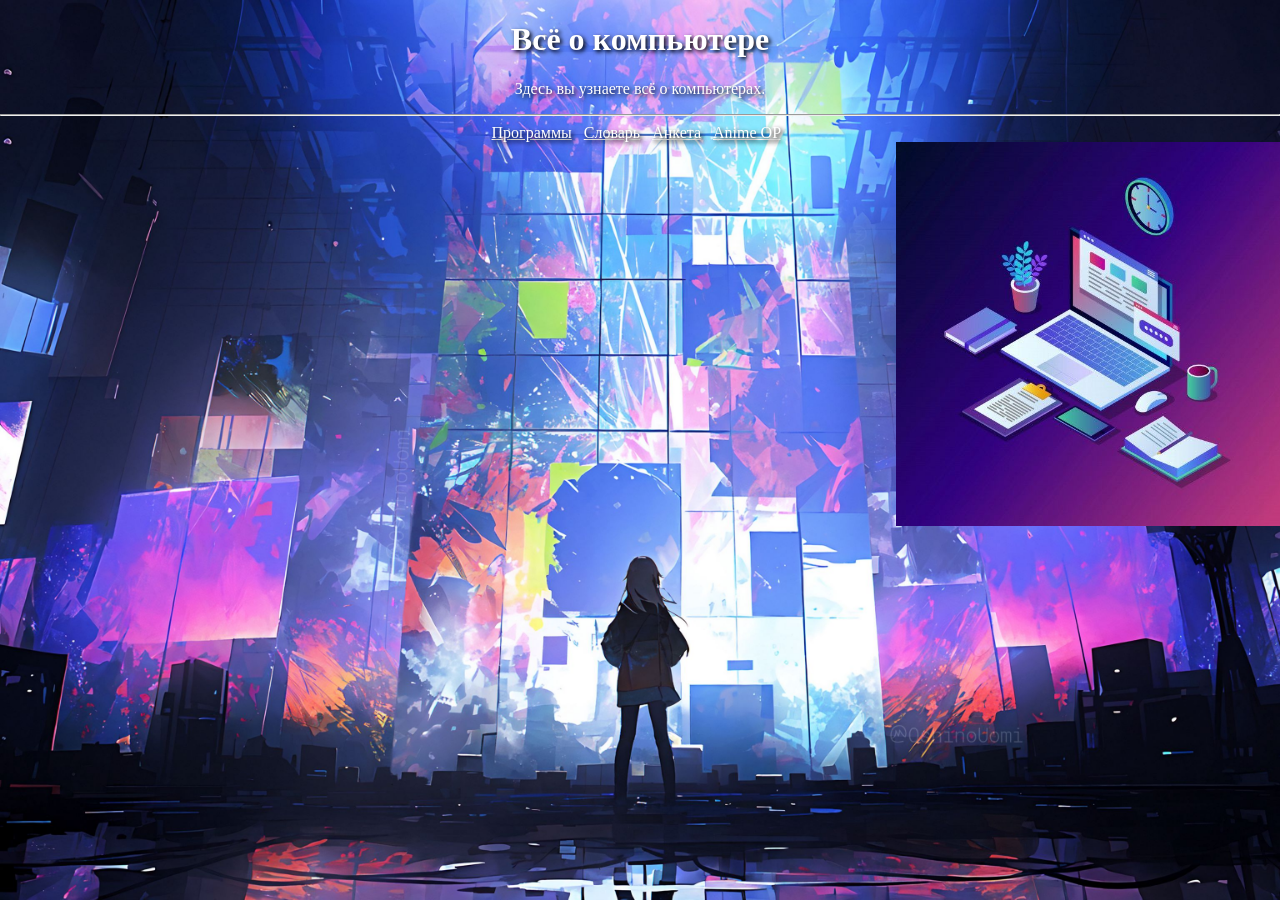
==== index.html @ f28cb9f2 "Rename test.html to index.html" ====
<!DOCTYPE html>
<html lang="rus">
    <head>
        <title>Мой компьютер</title> 
        <link rel="icon" href="./лого.jpg">
    </head>
    <body style="
    background-image: url(./фон.jpg);
    background-size: cover;
    background-position: center;
    background-attachment: fixed;
    margin: 0;
    padding: 0px;">
    <h1 style="color: white; text-shadow: 2px 2px 4px black;" align="center">Всё о компьютере</h1>
        <p style="color: white; text-shadow: 2px 2px 4px black;" align="center">Здесь вы узнаете всё о компьютерах.</p>
        <hr>
        <div align="center">
            <a href="./test1.html" style="color: white; text-shadow: 2px 2px 4px black;">Программы</a> &nbsp
            <a href="./test2.html" style="color: white; text-shadow: 2px 2px 4px black;">Словарь</a> &nbsp
            <a href="./test3.html" style="color: white; text-shadow: 2px 2px 4px black;">Анкета</a> &nbsp
            <a href="./test4.html" style="color: white; text-shadow: 2px 2px 4px black;">Anime OP</a> &nbsp
        </div>
        <img src="./pc0.jpg" alt="PC" width="30%" align="right">
    </body>
</html>
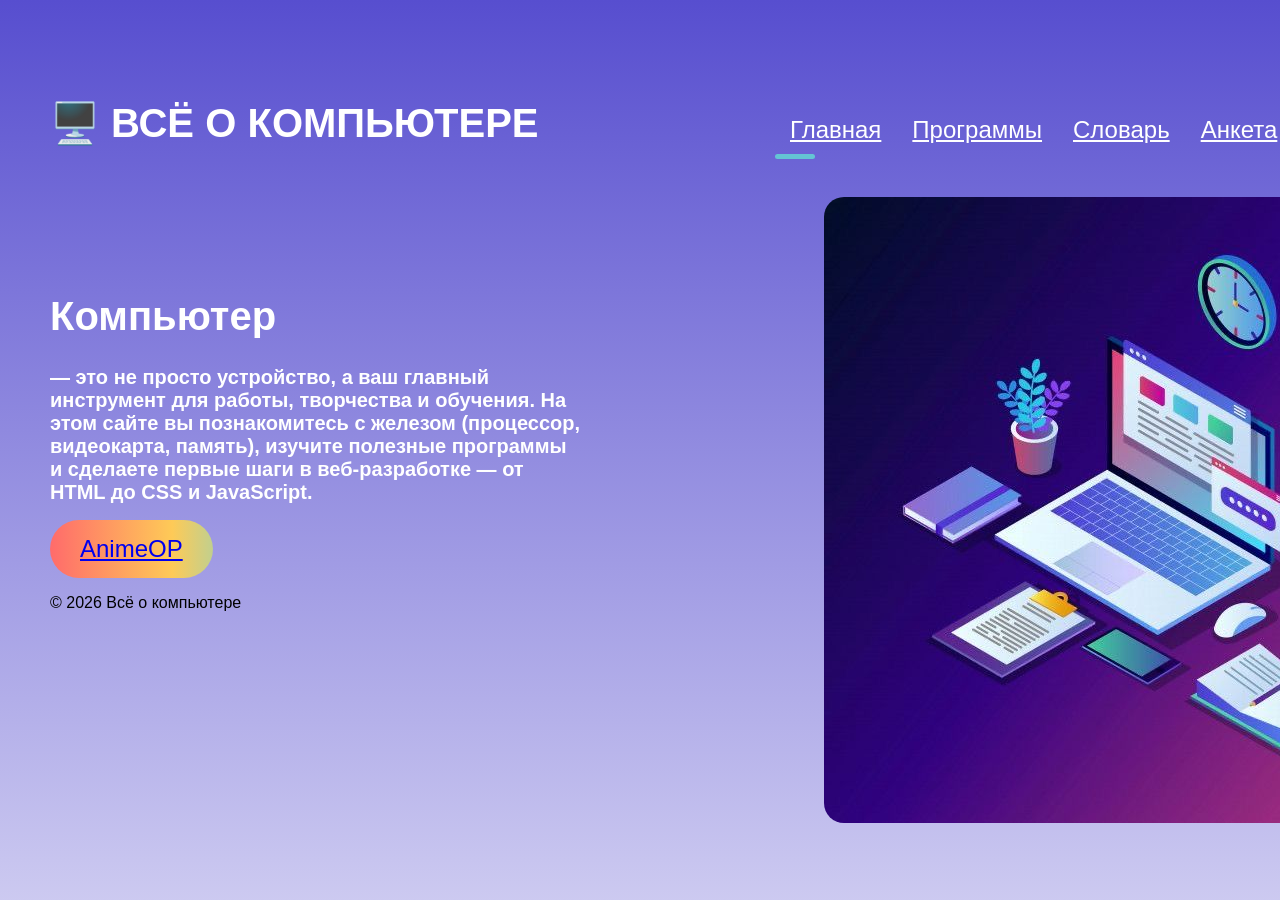
==== commit ec09ba14: "Add files via upload" ====
--- a/index.html
+++ b/index.html
@@ -1,25 +1,45 @@
 <!DOCTYPE html>
 <html lang="rus">
     <head>
+        <meta charset="UTF-8">
+        <meta name="viewport" content="width=device-width, initial-scale=1.0">
         <title>Мой компьютер</title> 
         <link rel="icon" href="./лого.jpg">
+        <link rel="stylesheet" href="./style.css">
     </head>
-    <body style="
-    background-image: url(./фон.jpg);
-    background-size: cover;
-    background-position: center;
-    background-attachment: fixed;
-    margin: 0;
-    padding: 0px;">
-    <h1 style="color: white; text-shadow: 2px 2px 4px black;" align="center">Всё о компьютере</h1>
-        <p style="color: white; text-shadow: 2px 2px 4px black;" align="center">Здесь вы узнаете всё о компьютерах.</p>
-        <hr>
-        <div align="center">
-            <a href="./test1.html" style="color: white; text-shadow: 2px 2px 4px black;">Программы</a> &nbsp
-            <a href="./test2.html" style="color: white; text-shadow: 2px 2px 4px black;">Словарь</a> &nbsp
-            <a href="./test3.html" style="color: white; text-shadow: 2px 2px 4px black;">Анкета</a> &nbsp
-            <a href="./test4.html" style="color: white; text-shadow: 2px 2px 4px black;">Anime OP</a> &nbsp
+    <body>
+        <div class="wrapper">    
+            <header class="container">
+                <span class="logo">🖥️ Всё о компьютере</span>
+                <nav>
+                    <ul>
+                        <li class="active"><a href="./index.html">Главная</a></li>
+                        <li><a href="./Programs.html">Программы</a></li>
+                        <li><a href="./Dictionary.html">Словарь</a></li>
+                        <li><a href="./Questionnaire.html">Анкета</a></li>
+                        <li class="btn"><button id="contactsBtn">Контакты</button></li>
+                    </ul>
+                </nav>
+            </header>
+            <div class="hero container">
+                <div class="hero--info">
+                    <h1>Компьютер</h1>
+                    <h2>— это не просто устройство, а ваш главный инструмент для работы, творчества и обучения. На этом сайте вы познакомитесь с железом (процессор, видеокарта, память), изучите полезные программы и сделаете первые шаги в веб-разработке — от HTML до CSS и JavaScript.</h2>
+                    <button class="btn"><a href="AnimeOP.html">AnimeOP</a></button>
+                    <p><footer>© 2026 Всё о компьютере</footer></p>
+                </div>
+                <img src="./pc0.jpg" alt="PC">
+            </div>
         </div>
-        <img src="./pc0.jpg" alt="PC" width="30%" align="right">
+        <div id="modal" class="modal">
+            <div class="modal-content">
+                <span class="close">&times;</span>
+                <h2>Контакты</h2>
+                <p>📧 Emil: mailto:mailbox@provaider.ru</p>
+                <p>📞 Телефон: +7 (777) 777-77-77</p>
+                <p>📍 Адрес: оз.Байкал</p>
+            </div>
+        </div>
+        <script src="./Script.js"></script>
     </body>
 </html>
--- a/style.css
+++ b/style.css
@@ -0,0 +1,345 @@
+body {
+    font-family: Arial, Helvetica, sans-serif;
+    background-image: linear-gradient(rgb(87, 78, 207), rgba(87, 78, 207, 0.3))
+    /*background-image: linear-gradient(rgba(0, 0, 0, 0.3), rgba(0, 0, 0, 0.3)), url(./фон.jpg)*/;
+    background-size: cover;
+    background-position: center;
+    background-attachment: fixed;
+    margin: 0;
+    padding: 50px;
+    transition: opacity 0.3s ease;
+}
+
+#text form{
+    font-size: 28px;
+    color: #fff;
+}
+
+#text input{
+    font-size: 28px;
+}
+
+.dict-item {
+    background: rgba(255, 255, 255, 0.1);
+    border-radius: 20px;
+    display: flex;
+    align-items: center;
+    gap: 30px;
+    margin-bottom: 30px;
+    padding: 25px;
+    backdrop-filter: blur(3px);
+}
+
+.dict-text {
+    flex: 2;
+    color: #fff;
+    font-size: 18px;
+    line-height: 1.5;
+}
+
+.dict-text strong {
+    font-size: 24px;
+    display: block;
+    margin-bottom: 10px;
+    color: #ffd966;
+}
+
+.dict-image {
+    flex: 0.8;
+    text-align: center;
+}
+
+.dict-image img {
+    max-width: 100%;
+    height: auto;
+    border-radius: 16px;
+    box-shadow: 0 8px 20px rgba(0,0,0,0.3);
+    transition: transform 0.3s ease;
+}
+
+.dict-image img:hover {
+    transform: scale(1.03);
+}
+
+@media (max-width: 768px) {
+    .dict-item {
+        flex-direction: column;
+    }
+    .dict-image {
+        order: -1;
+        margin-bottom: 15px;
+    }
+}
+
+.container {
+    width: 1400px;
+    margin: 0 auto;
+}
+
+header {
+    padding: 50px 0;
+}
+
+header .logo {
+    text-transform: uppercase;
+    font-size: 40px;
+    font-weight: 800;
+    color: #fff;
+}
+
+header nav {
+    float:right;
+    width: 50%;
+}
+
+header nav ul {
+    list-style: none;
+    display: flex;
+    justify-content: space-between;
+}
+
+header nav ul li {
+    display: inline-block;
+}
+
+header nav ul li a {
+    color:#ffffff;
+    font-size: 24px;
+}
+
+header nav ul li:not(.active):not(.btn) a:hover {
+    border-bottom: 5px solid #2d286e;
+}
+
+header nav ul li button {
+    color:#ffffff;
+    font-size: 24px;
+}
+
+header nav ul li.btn button {
+    background: #64c4d4;
+    padding: 9px 17px;
+    border-radius: 5px;
+    transition: all 500ms ease;
+}
+
+header nav ul li.btn button {
+    background: linear-gradient(135deg, #a53689, #64c4d4, #2d286e, #a53689);
+    background-size: 300% 300%;
+    animation: diagonalShift 4s ease infinite;
+}
+
+@keyframes diagonalShift {
+    0% { background-position: 0% 0%; }
+    25% { background-position: 100% 0%; }
+    50% { background-position: 100% 100%; }
+    75% { background-position: 0% 100%; }
+    100% { background-position: 0% 0%; }
+}
+
+header nav ul li.active::after {
+    content: '';
+    display: block;
+    width: 40px;
+    height: 5px;
+    background: #64c4d4;
+    border-radius: 10px;
+    position: relative;
+    top: 10px;
+    left: -15px;
+}
+
+.hero {
+    padding-bottom: 100px;
+    position: relative;
+}
+
+.hero--info {
+    width: 530px;
+    padding-top: 70px;
+}
+
+#text {
+    width: 100%;
+}
+
+.hero--info h2 {
+    color: #fff;
+    font-size: 20px;
+    font-weight: 600;
+}
+
+.hero--info h1 {
+    color: #fff;
+    font-size: 40px;
+    font-weight: 600;
+}
+
+.hero--info p footer{
+    color: #fff;
+    font-size: 10px;
+    font-weight: 600;
+}
+
+.hero--info .btn {
+    background: linear-gradient(90deg, #ff6b6b, #feca57, #48dbfb, #ff9ff3, #ff6b6b);
+    background-size: 300% auto;
+    animation: rainbowShift 3s ease infinite;
+    color: #ffffff;
+    border-radius: 50px;
+    padding: 15px 30px;
+    border: 0;
+    transition: all 500ms ease;
+    font-size: 24px;
+}
+
+@keyframes rainbowShift {
+    0% { background-position: 0% center; }
+    100% { background-position: 300% center; }
+}
+
+
+.hero--info .btn:hover {
+    cursor: pointer;
+    transform: scale(1.1);
+}
+
+.hero > img {
+    position: absolute;
+    top: 0px;
+    right: 0;
+    max-width: 45%;
+    height: auto;
+    border-radius: 20px;
+}
+
+.dict-image img {
+    position: relative;
+    width: 100%;
+    max-width: 200px;
+    height: auto;
+    border-radius: 16px;
+    box-shadow: 0 8px 20px rgba(0,0,0,0.3);
+}
+
+.programs-page {
+    display: flex;
+    align-items: flex-start;
+    gap: 40px;
+    position: relative;
+}
+
+.programs-page .hero--info {
+    flex: 1;
+    width: auto;
+    padding-top: 0;
+}
+
+.programs-list {
+    background: rgba(255, 255, 255, 0.1);
+    border-radius: 24px;
+    padding: 25px;
+    backdrop-filter: blur(3px);
+}
+
+.programs-list h2 {
+    color: #fff;
+    font-size: 18px;
+    font-weight: normal;
+    line-height: 1.5;
+    margin-bottom: 20px;
+    padding-bottom: 15px;
+    border-bottom: 1px solid rgbs(255,255,255,0.2);
+}
+
+.programs-list h2:last-child {
+    border-bottom: none;
+    margin-bottom: 0;
+    padding-bottom: 0;
+}
+
+.programs-list h2 strong {
+    color: #ffd966;
+    font-size: 20px;
+}
+
+.programs-side-image {
+    flex: 0.5;
+    position: sticky;
+    top: 20px;
+}
+
+.programs-side-image img {
+    width: 100%;
+    border-radius: 24px;
+    box-shadow: 0 10px 30px rgba(0,0,0,0.3);
+    transition: transform 0.3s ease;
+}
+
+.programs-side-image img:hover {
+    transform: scale(1.02);
+}
+
+.page-enter {
+    animation: fadeIn 0.3s ease forwards;
+}
+
+.page-leave {
+    animation: fadeOut 0.3s ease forwards;
+}
+
+@keyframes fadeIn {
+    from {
+        opacity: 0;
+        transform: translateY(10px);
+    }
+    to {
+        opacity: 1;
+        transform: translateY(0);
+    }
+}
+
+@keyframes fadeOut {
+    from {
+        opacity: 1;
+        transform: translateY(0);
+    }
+    to {
+        opacity: 0;
+        transform: translateY(-10px);
+    }
+}
+
+.modal {
+    display: none;
+    position: fixed;
+    top: 0;
+    left: 0;
+    width: 100%;
+    height: 100%;
+    background: rgba(0,0,0,0.7);
+    z-index: 1000;
+    justify-content: center;
+    align-items: center;
+}
+
+.modal-content {
+    background: #64c4d4;
+    padding: 30px;
+    border-radius: 20px;
+    width: 400px;
+    max-width: 90%;
+    text-align: center;
+    color: #333;
+}
+
+.close {
+    float: right;
+    font-size: 28px;
+    cursor: pointer;
+    color: #999;
+}
+
+.close:hover {
+    color: #a53689;
+}
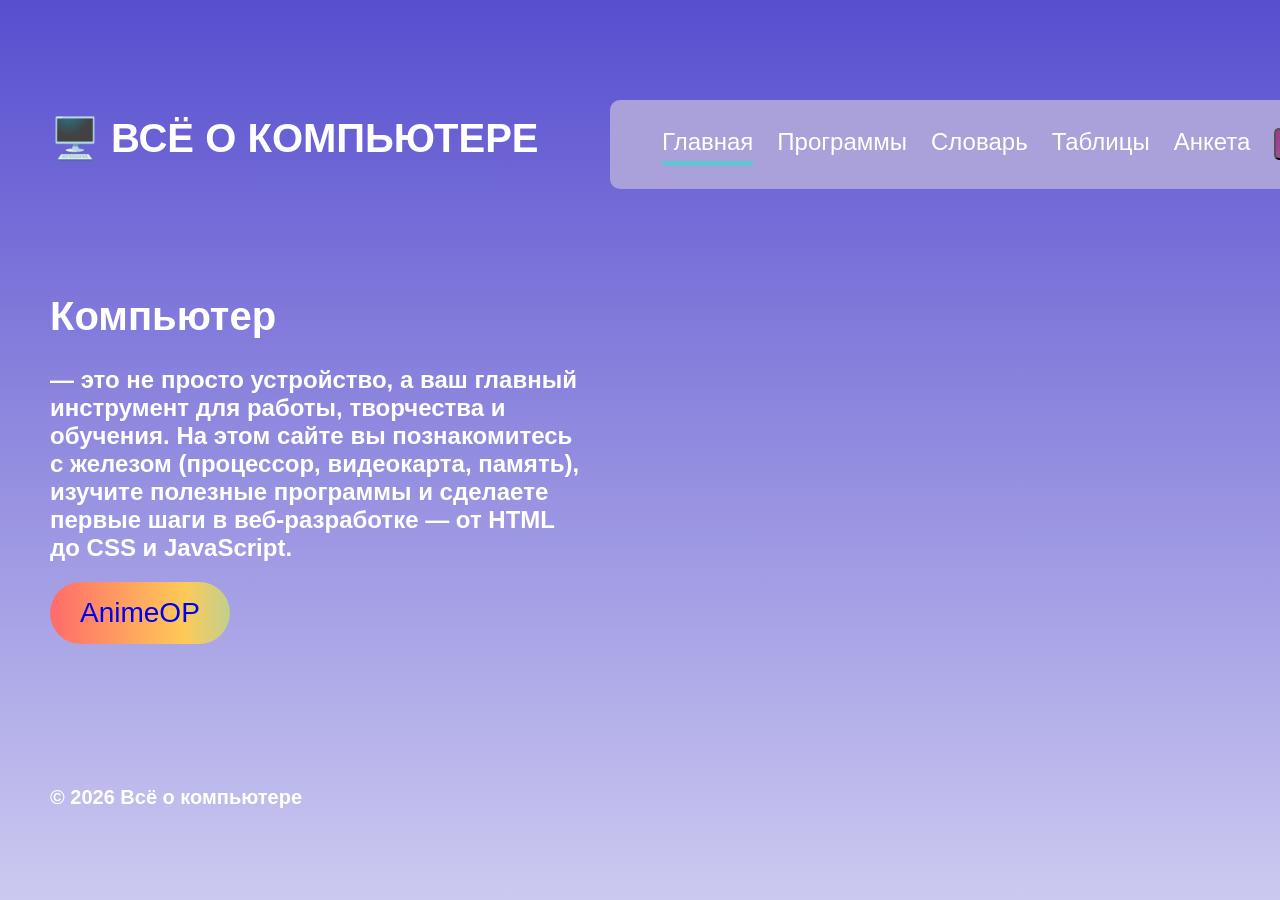
==== commit a0970aab: "Add files via upload" ====
--- a/index.html
+++ b/index.html
@@ -4,7 +4,7 @@
         <meta charset="UTF-8">
         <meta name="viewport" content="width=device-width, initial-scale=1.0">
         <title>Мой компьютер</title> 
-        <link rel="icon" href="./лого.jpg">
+        <link rel="icon" href="./img & video/logo.png">
         <link rel="stylesheet" href="./style.css">
     </head>
     <body>
@@ -16,6 +16,7 @@
                         <li class="active"><a href="./index.html">Главная</a></li>
                         <li><a href="./Programs.html">Программы</a></li>
                         <li><a href="./Dictionary.html">Словарь</a></li>
+                        <li><a href="./pc.html">Таблицы</a></li>
                         <li><a href="./Questionnaire.html">Анкета</a></li>
                         <li class="btn"><button id="contactsBtn">Контакты</button></li>
                     </ul>
@@ -26,9 +27,8 @@
                     <h1>Компьютер</h1>
                     <h2>— это не просто устройство, а ваш главный инструмент для работы, творчества и обучения. На этом сайте вы познакомитесь с железом (процессор, видеокарта, память), изучите полезные программы и сделаете первые шаги в веб-разработке — от HTML до CSS и JavaScript.</h2>
                     <button class="btn"><a href="AnimeOP.html">AnimeOP</a></button>
-                    <p><footer>© 2026 Всё о компьютере</footer></p>
                 </div>
-                <img src="./pc0.jpg" alt="PC">
+                <img src="./img & video/pc0.jpg" alt="PC">
             </div>
         </div>
         <div id="modal" class="modal">
@@ -39,7 +39,8 @@
                 <p>📞 Телефон: +7 (777) 777-77-77</p>
                 <p>📍 Адрес: оз.Байкал</p>
             </div>
-        </div>
+        </div> 
         <script src="./Script.js"></script>
+        <p><footer class="container"><h4>© 2026 Всё о компьютере</h4></footer></p>
     </body>
 </html>
--- a/style.css
+++ b/style.css
@@ -10,6 +10,10 @@
     transition: opacity 0.3s ease;
 }
 
+a {
+    text-decoration: none;
+}
+
 #text form{
     font-size: 28px;
     color: #fff;
@@ -85,21 +89,26 @@
     font-size: 40px;
     font-weight: 800;
     color: #fff;
+    position: relative;
+    top: 15px
 }
 
 header nav {
+    background: #aaa1da;
     float:right;
-    width: 50%;
+    width: 60%;
+    border-radius: 10px;
 }
 
 header nav ul {
     list-style: none;
     display: flex;
-    justify-content: space-between;
+    justify-content:flex-start;
 }
 
 header nav ul li {
     display: inline-block;
+    padding: 12px;
 }
 
 header nav ul li a {
@@ -109,6 +118,8 @@
 
 header nav ul li:not(.active):not(.btn) a:hover {
     border-bottom: 5px solid #2d286e;
+    border-radius: 5px;
+    top: 5px;
 }
 
 header nav ul li button {
@@ -118,7 +129,7 @@
 
 header nav ul li.btn button {
     background: #64c4d4;
-    padding: 9px 17px;
+    padding: 0px 18px;
     border-radius: 5px;
     transition: all 500ms ease;
 }
@@ -138,15 +149,16 @@
 }
 
 header nav ul li.active::after {
+    pointer-events: none;
     content: '';
     display: block;
-    width: 40px;
+    width: 100%;
     height: 5px;
     background: #64c4d4;
     border-radius: 10px;
     position: relative;
-    top: 10px;
-    left: -15px;
+    top: 5px;
+    left: 0px;
 }
 
 .hero {
@@ -159,13 +171,19 @@
     padding-top: 70px;
 }
 
+#text form {
+    width: 100%;
+}
+
 #text {
     width: 100%;
+    color: #fff;
+    font-size: 28px;
 }
 
 .hero--info h2 {
     color: #fff;
-    font-size: 20px;
+    font-size: 24px;
     font-weight: 600;
 }
 
@@ -190,7 +208,7 @@
     padding: 15px 30px;
     border: 0;
     transition: all 500ms ease;
-    font-size: 24px;
+    font-size: 28px;
 }
 
 @keyframes rainbowShift {
@@ -342,4 +360,391 @@
 
 .close:hover {
     color: #a53689;
-}+}
+
+.table {
+    width: 1200px;
+    padding: 50px;
+}
+
+.table h2 {
+    color: #ffffff;
+    text-align: center;
+    font-size: 28px;
+}
+
+.table table {
+    border-collapse: collapse;
+    border-radius: 10px;
+    overflow: hidden;
+    width: 100%;
+    background: rgba(255,255,255,0.05);
+}
+
+.table table tr th {
+    background: a53689;
+    color: white;
+    font-size: 26px;
+}
+
+.table table tr td {
+    background-color: rgba(255,255,255,0.1);
+    font-size: 24px;
+    color: #ffffff;
+}
+
+.container h4 {
+    color: #ffffff;
+    font-size: 20px;
+    position:absolute;
+    text-align: center;
+}
+
+header nav ul li:not(.active):not(.btn) a:hover {
+    border-bottom: 5px solid #2d286e;
+}
+
+header nav ul li.active a:hover {
+    border-bottom: none;
+    cursor: default;
+    background: transparent;
+}
+
+#contactsBtn:hover {
+    transform: scale(1.05);
+    cursor: pointer;
+    box-shadow: 0 0 15px rgba(100, 196, 212, 0.8);
+    filter: brightness(1.05);
+}
+
+
+
+
+
+
+
+
+
+
+
+
+
+@media (max-width: 768px) {
+    body {
+        padding: 15px;
+    }
+
+    .container {
+        width: 100%;
+        padding: 0px;
+    }
+
+    header {
+        flex-direction: column;
+        text-align: center;
+        padding: 20px 0;
+    }
+
+    header .logo {
+        font-size: 28px;
+        margin-bottom: 15px;
+    }
+
+    header nav {
+        float: none;
+        width: 100%;
+    }
+
+    header nav ul {
+        flex-wrap: wrap;
+        justify-content: center;
+        gap: 10px;
+    }
+
+    header nav ul li a,
+    header nav ul li.btn button {
+        font-size: 16px;
+        padding: 6px 12px;
+    }
+
+    header nav ul li.active::after {
+        width: 100%;
+        height: 3px;
+        top: 5px;
+        left: 50%;
+        transform: translateX(-50%);
+    }
+
+    .hero {
+        padding-bottom: 40px;
+    }
+
+    .hero--info {
+        width: 100%;
+        padding-top: 20px;
+        text-align: center;
+    }
+
+    .hero--info h1 {
+        font-size: 28px;
+    }
+
+    .hero--info h2 {
+        font-size: 16px;
+    }
+
+    .hero--info .btn {
+        font-size: 18px;
+        padding: 10px 20px;
+    }
+
+    .hero > img {
+        position: relative;
+        max-width: 90%;
+        margin: 20px auto 0;
+        display: block;
+        right: auto;
+        top: auto;
+    }
+
+    .dict-item {
+        flex-direction: column;
+        padding: 15px;
+        gap: 15px;
+    }
+
+    .dict-text {
+        order: 1;
+    }
+
+    .dict-text strong {
+        font-size: 20px;
+    }
+
+    .dict-text {
+        font-size: 14px;
+    }
+
+    .dict-image {
+        order: 0;
+        width: 100%;
+    }
+
+    .dict-image img {
+        max-width: 150px;
+    }
+
+    .programs-page {
+        flex-direction: column;
+    }
+
+    .programs-list {
+        padding: 15px;
+    }
+
+    .programs-list h2 {
+        font-size: 14px;
+    }
+
+    .programs-list h2 strong {
+        font-size: 16px;
+    }
+
+    .programs-side-image {
+        position: relative;
+        top: 0;
+        width: 100%;
+        margin-top: 20px;
+    }
+
+    .modal-content {
+        width: 90%;
+        padding: 20px;
+    }
+
+    .modal-content h2 {
+        font-size: 20px;
+    }
+
+    .modal-content p {
+        font-size: 14px;
+    }
+
+    .table {
+        overflow-x: auto; 
+        -webkit-overflow-scrolling: touch;
+    }
+
+    #text {
+        width: 100%;
+        color: #fff;
+        font-size: 28px;
+    }
+
+}
+
+
+
+
+
+
+
+
+
+
+
+
+
+@media (max-width: 1024px) {
+    body {
+        padding: 15px;
+    }
+
+    .container {
+        width: 100%;
+        padding: 0px;
+    }
+
+    header {
+        flex-direction: column;
+        text-align: center;
+        padding: 20px 0;
+    }
+
+    header .logo {
+        font-size: 28px;
+        margin-bottom: 15px;
+    }
+
+    header nav {
+        float: none;
+        width: 100%;
+    }
+
+    header nav ul {
+        flex-wrap: wrap;
+        justify-content: center;
+        gap: 10px;
+    }
+
+    header nav ul li a,
+    header nav ul li.btn button {
+        font-size: 16px;
+        padding: 0px 12px;
+    }
+
+    header nav ul li.active::after {
+        width: 100%;
+        height: 3px;
+        top: 5px;
+        left: 50%;
+        transform: translateX(-50%);
+    }
+
+    .hero {
+        padding-bottom: 40px;
+    }
+
+    .hero--info {
+        width: 100%;
+        padding-top: 20px;
+        text-align: center;
+    }
+
+    .hero--info h1 {
+        font-size: 28px;
+    }
+
+    .hero--info h2 {
+        font-size: 16px;
+    }
+
+    .hero--info .btn {
+        font-size: 18px;
+        padding: 10px 20px;
+    }
+
+    .hero > img {
+        position: relative;
+        max-width: 90%;
+        margin: 20px auto 0;
+        display: block;
+        right: auto;
+        top: auto;
+    }
+
+    .dict-item {
+        flex-direction: column;
+        padding: 15px;
+        gap: 15px;
+    }
+
+    .dict-text {
+        order: 1;
+    }
+
+    .dict-text strong {
+        font-size: 20px;
+    }
+
+    .dict-text {
+        font-size: 14px;
+    }
+
+    .dict-image {
+        order: 0;
+        width: 100%;
+    }
+
+    .dict-image img {
+        max-width: 150px;
+    }
+
+    .programs-page {
+        flex-direction: column;
+    }
+
+    .programs-list {
+        padding: 15px;
+    }
+
+    .programs-list h2 {
+        font-size: 14px;
+    }
+
+    .programs-list h2 strong {
+        font-size: 16px;
+    }
+
+    .programs-side-image {
+        position: relative;
+        top: 0;
+        width: 100%;
+        margin-top: 20px;
+    }
+
+    .modal-content {
+        width: 90%;
+        padding: 20px;
+    }
+
+    .modal-content h2 {
+        font-size: 20px;
+    }
+
+    .modal-content p {
+        font-size: 14px;
+    }
+
+    .table {
+        overflow-x: auto; 
+        -webkit-overflow-scrolling: touch;
+    }
+
+    #text {
+        width: 100%;
+        color: #fff;
+        font-size: 28px;
+    }
+
+}
